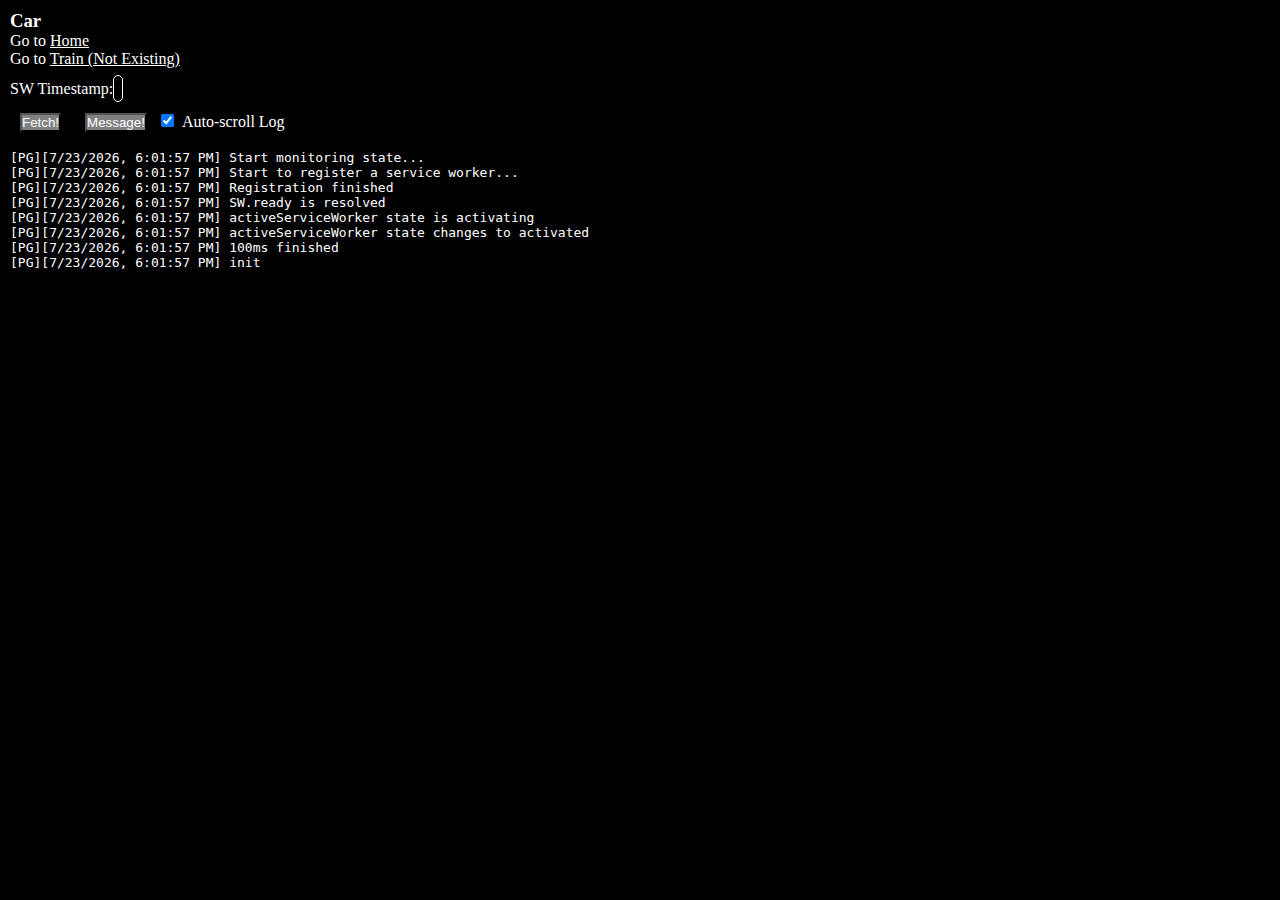
==== car.html @ 6131f383 "init" ====
<!DOCTYPE html>
<html>
<head>
<meta charset="utf-8" />
<title>Car</title>
<link rel="stylesheet" href="styles.css">
</head>
<body>
<section class="nav">
  <h3>Car</h3>
  <div>Go to <a href="./index.html">Home</a></div>
  <div>Go to <a href="./train.html">Train (Not Existing)</a></div>
</section>
<section class="toolbox">
  <div>SW Timestamp: <span id="ts"></span></div>
  <button id="fetch">Fetch!</button>
  <button id="message">Message!</button>
  <label for="autoscroll">
    <input type="checkbox" id="autoscroll" checked style="margin-right: 5px;">
    Auto-scroll Log
  </label>
</section>
<section class="information">
  <pre id="log"></pre>
</section>
<script src="db.js"></script>
<script src="index.js"></script>
</body>
</html>
---- styles.css ----
* {
  background-color: black;
  color: white;
  margin: 0;
  padding: 0;
}
body {
  width: 100vw;
  height: 100vh;
  overflow: hidden;
  display: grid;
  grid-template-columns: [first] auto [end];
  grid-template-rows: [row1-start] 70px [row1-end] 70px [row2-end] auto [last-line];
}
button {
  margin: 15px 10px;
  background-color: gray;
}
#ts {
  padding: 4px;
  border: 1px solid white;
  border-radius: 7px;
}
#ts.terminated {
  background-color: orange;
}
#ts.awake {
  background-color: green;
}
#log {
  overflow: scroll;
  height: 100%;
}
section.nav {
  padding: 10px;
  grid-column-start: 1;
  grid-column-end: span end;
  grid-row-start: 1;
  grid-row-end: span row1-end;
}
section.toolbox {
  padding: 10px;
  grid-column-start: 1;
  grid-column-end: span end;
  grid-row-start: 2;
  grid-row-end: span row2-end;
}
section.information {
  padding: 10px;
  overflow: hidden;
  grid-column-start: 1;
  grid-column-end: span end;
  grid-row-start: 3;
  grid-row-end: span last-line;
}
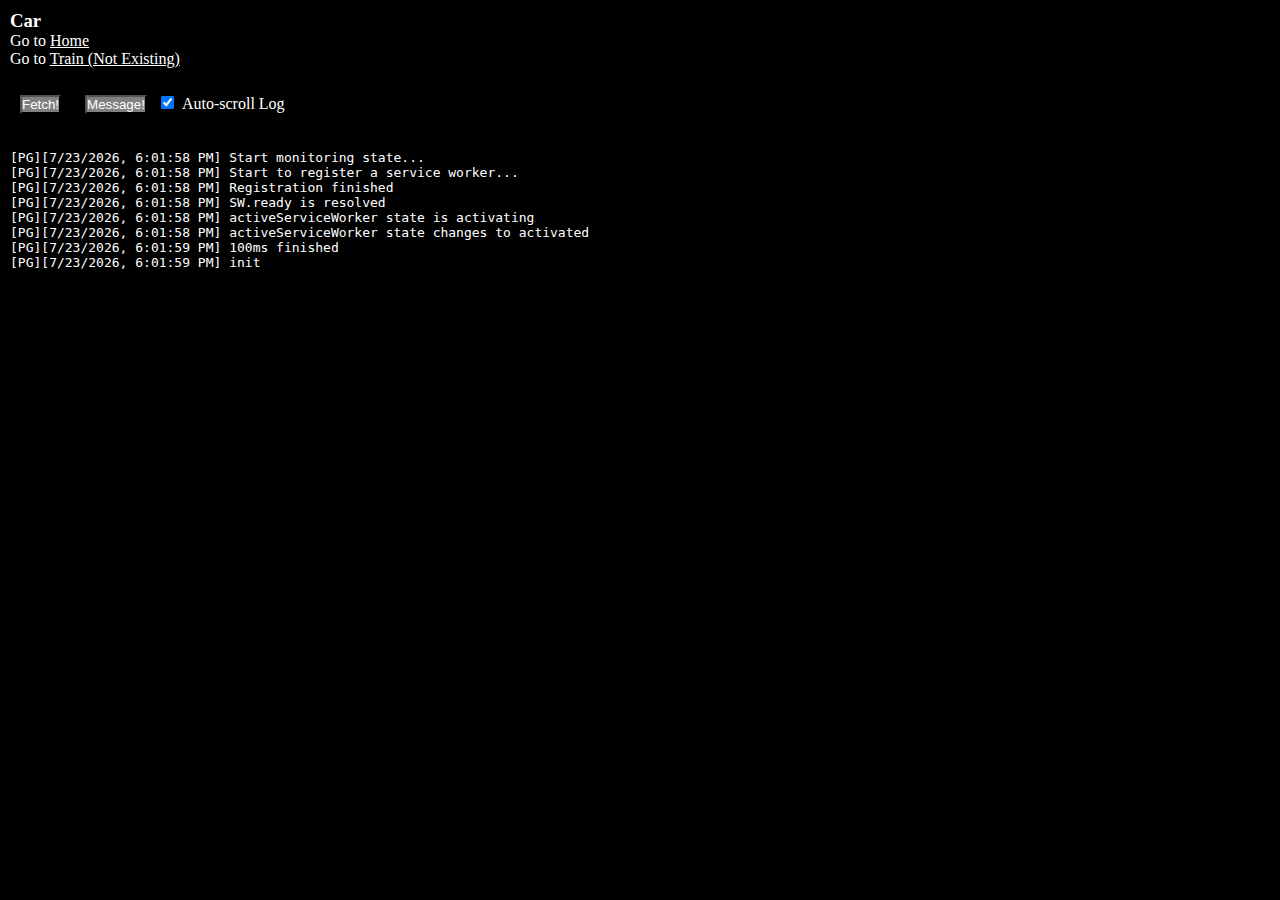
==== commit df6bd9fa: "Remove debug code" ====
--- a/car.html
+++ b/car.html
@@ -12,7 +12,6 @@
   <div>Go to <a href="./train.html">Train (Not Existing)</a></div>
 </section>
 <section class="toolbox">
-  <div>SW Timestamp: <span id="ts"></span></div>
   <button id="fetch">Fetch!</button>
   <button id="message">Message!</button>
   <label for="autoscroll">
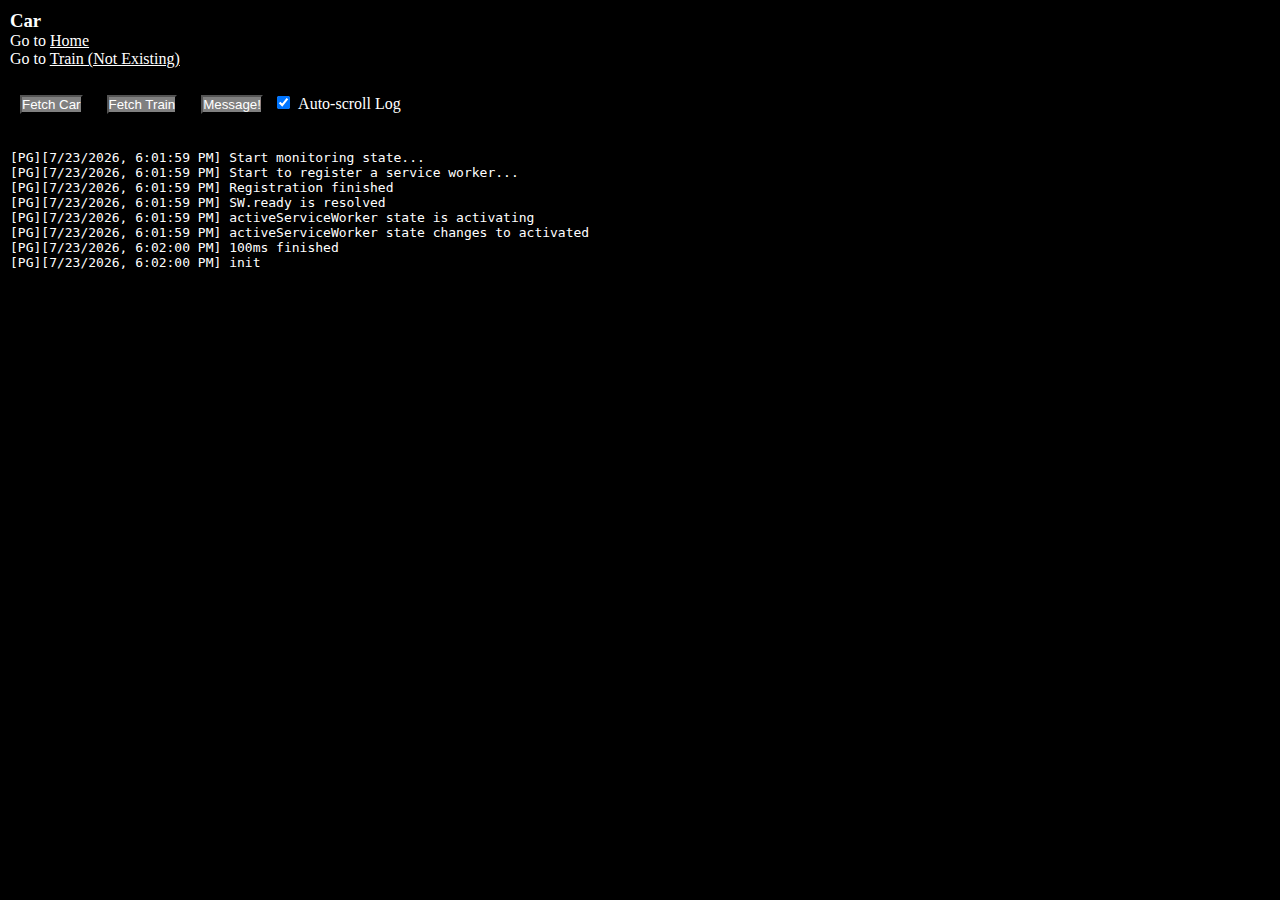
==== commit 5d083ea3: "Add car and train buttons" ====
--- a/car.html
+++ b/car.html
@@ -12,7 +12,8 @@
   <div>Go to <a href="./train.html">Train (Not Existing)</a></div>
 </section>
 <section class="toolbox">
-  <button id="fetch">Fetch!</button>
+  <button id="fetch_car">Fetch Car</button>
+  <button id="fetch_train">Fetch Train</button>
   <button id="message">Message!</button>
   <label for="autoscroll">
     <input type="checkbox" id="autoscroll" checked style="margin-right: 5px;">
